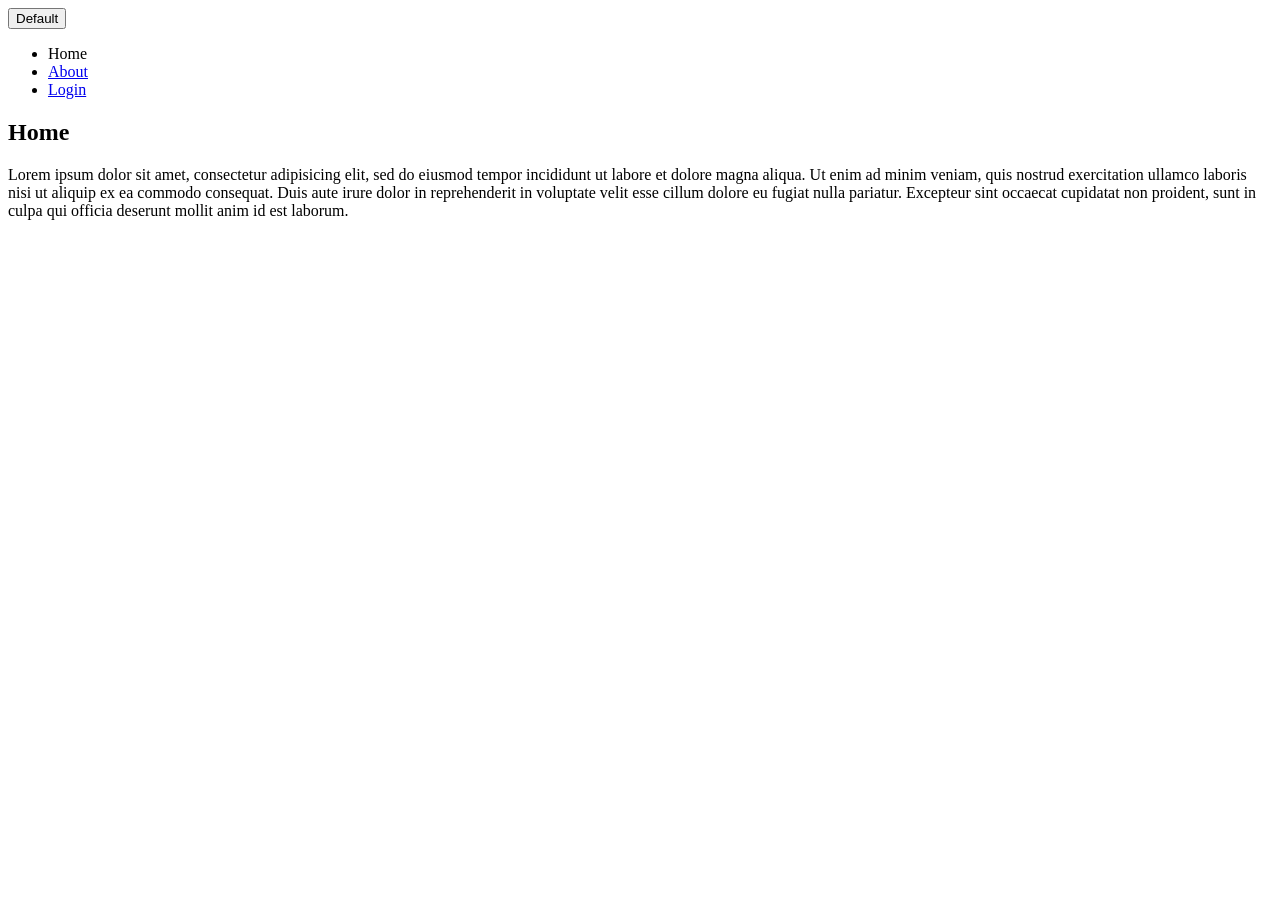
==== index.html @ 86acde98 "first commit" ====
<!DOCTYPE html>
<html>
<head>
  <title>My first website!</title>
</head>
<body>
  <button class="btn btn-primary">Default</button>
  <header>
    <nav>
      <ul>
        <li>Home</li>
        <li><a href="about.html">About</a></li>
        <li><a href="login.html">Login</a></li>
      </ul>
    </nav>
  </header>
  <section>
    <h2>Home</h2>
    <p>Lorem ipsum dolor sit amet, consectetur adipisicing elit, sed do eiusmod
    tempor incididunt ut labore et dolore magna aliqua. Ut enim ad minim veniam,
    quis nostrud exercitation ullamco laboris nisi ut aliquip ex ea commodo
    consequat. Duis aute irure dolor in reprehenderit in voluptate velit esse
    cillum dolore eu fugiat nulla pariatur. Excepteur sint occaecat cupidatat non
    proident, sunt in culpa qui officia deserunt mollit anim id est laborum.</p>
  </section>
</body>
</html>
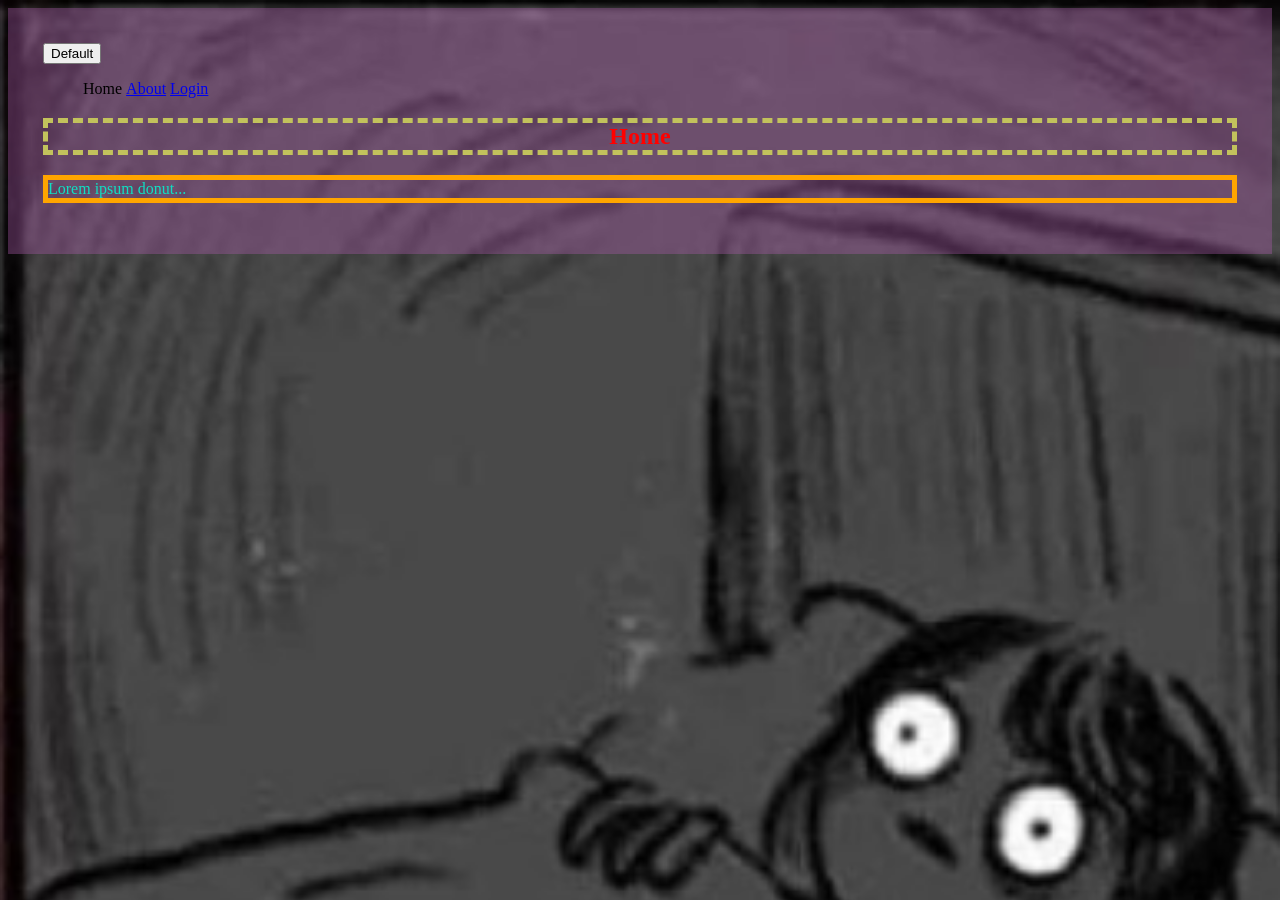
==== commit 8ada804b: "45. CSS Properties" ====
--- a/index.html
+++ b/index.html
@@ -1,28 +1,25 @@
-
 <!DOCTYPE html>
 <html>
-<head>
-  <title>My first website!</title>
-</head>
-<body>
-  <button class="btn btn-primary">Default</button>
-  <header>
-    <nav>
-      <ul>
-        <li>Home</li>
-        <li><a href="about.html">About</a></li>
-        <li><a href="login.html">Login</a></li>
-      </ul>
-    </nav>
-  </header>
-  <section>
-    <h2>Home</h2>
-    <p>Lorem ipsum dolor sit amet, consectetur adipisicing elit, sed do eiusmod
-    tempor incididunt ut labore et dolore magna aliqua. Ut enim ad minim veniam,
-    quis nostrud exercitation ullamco laboris nisi ut aliquip ex ea commodo
-    consequat. Duis aute irure dolor in reprehenderit in voluptate velit esse
-    cillum dolore eu fugiat nulla pariatur. Excepteur sint occaecat cupidatat non
-    proident, sunt in culpa qui officia deserunt mollit anim id est laborum.</p>
-  </section>
-</body>
-</html>+  <head>
+    <title>CSS Practice Site</title>
+    <link rel="stylesheet" type="text/css" href="style.css" />
+  </head>
+  <body>
+    <div>
+      <button class="btn btn-primary">Default</button>
+      <header>
+        <nav>
+          <ul>
+            <li>Home</li>
+            <li><a href="about.html">About</a></li>
+            <li><a href="login.html">Login</a></li>
+          </ul>
+        </nav>
+      </header>
+      <section>
+        <h2>Home</h2>
+        <p>Lorem ipsum donut...</p>
+      </section>
+    </div>
+  </body>
+</html>
--- a/style.css
+++ b/style.css
@@ -0,0 +1,32 @@
+/* Selector {
+    Property: value;
+} */
+body {
+  background-image: url(./images/openEyes.png);
+  background-size: cover;
+}
+
+h2 {
+  color: red;
+  text-align: center;
+  border: 5px dashed rgb(194, 194, 92);
+  cursor: pointer;
+}
+
+p {
+  color: rgb(19, 62, 128);
+}
+p {
+  color: rgb(16, 223, 195);
+  border: 5px solid orange;
+}
+
+div {
+  padding: 35px;
+  background-color: rgba(163, 88, 163, 0.4);
+}
+
+li {
+  list-style: none;
+  display: inline-block;
+}
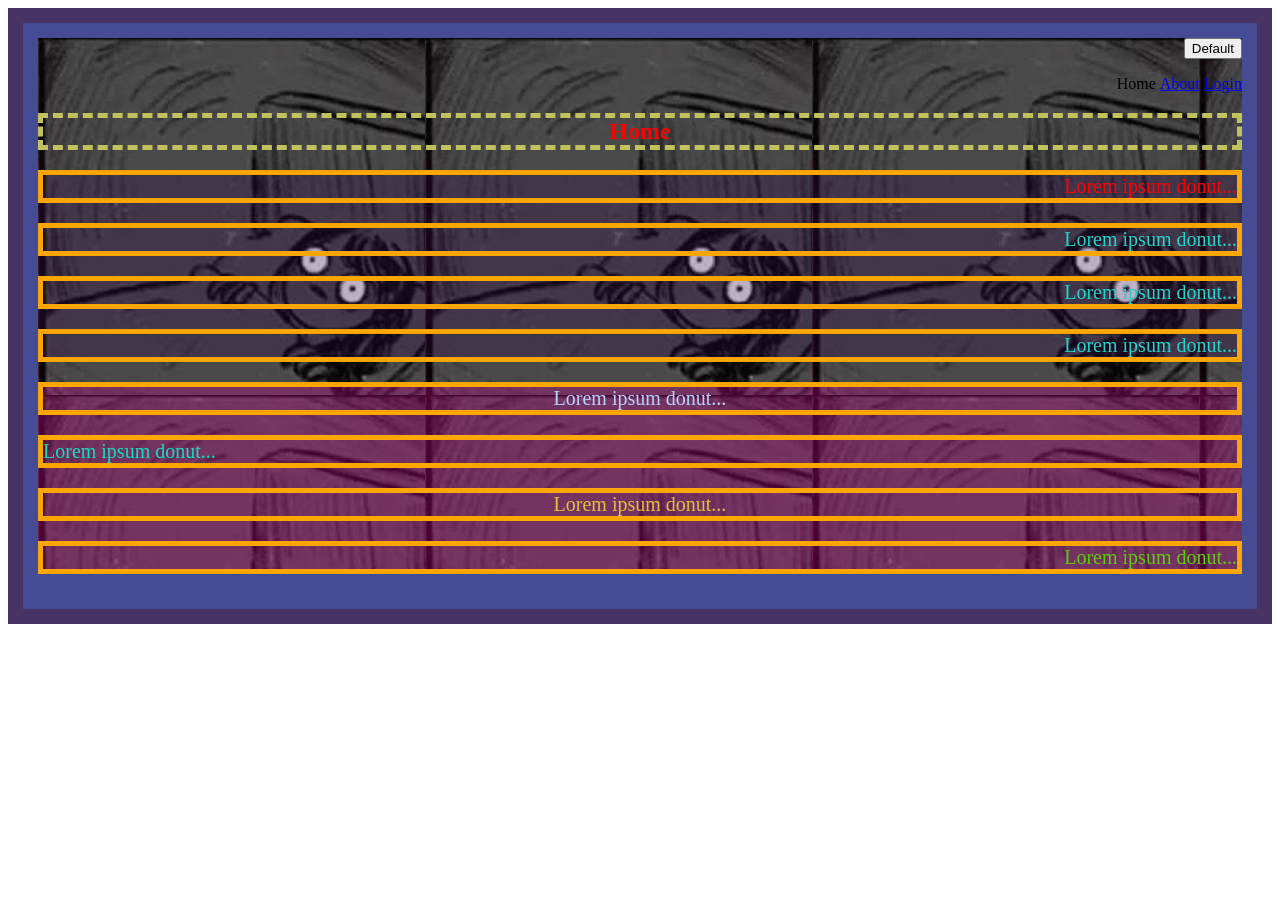
==== commit ed1cd0a4: "46: CSS Selectors" ====
--- a/index.html
+++ b/index.html
@@ -5,21 +5,36 @@
     <link rel="stylesheet" type="text/css" href="style.css" />
   </head>
   <body>
-    <div>
-      <button class="btn btn-primary">Default</button>
-      <header>
-        <nav>
-          <ul>
-            <li>Home</li>
-            <li><a href="about.html">About</a></li>
-            <li><a href="login.html">Login</a></li>
-          </ul>
-        </nav>
-      </header>
-      <section>
-        <h2>Home</h2>
-        <p>Lorem ipsum donut...</p>
-      </section>
+    <div id="div1" class="mainpage">
+      <div id="div2">
+        <div id="div3">
+          <button class="btn btn-primary">Default</button>
+          <header>
+            <nav>
+              <ul>
+                <li>Home</li>
+                <li><a href="about.html">About</a></li>
+                <li><a href="login.html">Login</a></li>
+              </ul>
+            </nav>
+          </header>
+          <section>
+            <h1>Home</h1>
+            <div id="div4">
+              <p class="webtext active">Lorem ipsum donut...</p>
+              <p class="webtext">Lorem ipsum donut...</p>
+              <p class="webtext">Lorem ipsum donut...</p>
+              <p class="webtext">Lorem ipsum donut...</p>
+            </div>
+            <div id="div5">
+              <p id="p1" class="webtext active">Lorem ipsum donut...</p>
+              <p id="p2" class="webtext">Lorem ipsum donut...</p>
+              <p id="p3" class="webtext">Lorem ipsum donut...</p>
+              <p id="p4" class="webtext">Lorem ipsum donut...</p>
+            </div>
+          </section>
+        </div>
+      </div>
     </div>
   </body>
 </html>
--- a/style.css
+++ b/style.css
@@ -1,32 +1,80 @@
 /* Selector {
     Property: value;
 } */
-body {
-  background-image: url(./images/openEyes.png);
-  background-size: cover;
+
+* {
+  text-align: right;
 }
 
-h2 {
+body {
+}
+
+.mainpage {
+}
+
+h1 {
   color: red;
   text-align: center;
   border: 5px dashed rgb(194, 194, 92);
   cursor: pointer;
 }
 
-p {
-  color: rgb(19, 62, 128);
-}
-p {
-  color: rgb(16, 223, 195);
-  border: 5px solid orange;
-}
-
-div {
-  padding: 35px;
-  background-color: rgba(163, 88, 163, 0.4);
-}
+/* The color is getting over-written but the position is not */
 
 li {
   list-style: none;
   display: inline-block;
 }
+
+.webtext {
+  font-size: 20px;
+  border: 5px solid orange;
+  color: rgb(35, 211, 202);
+}
+
+.active {
+  color: red;
+}
+
+#div1 {
+  padding: 15px;
+  background-color: rgba(27, 0, 63, 0.8);
+}
+
+#div2 {
+  padding: 15px;
+  background-color: rgba(67, 133, 255, 0.3);
+}
+
+#div3 {
+  background-image: url(./images/openEyes.png);
+  background-size: auto;
+}
+
+#div4 {
+  padding: none;
+  background-color: rgba(51, 12, 77, 0.3);
+}
+
+#div5 {
+  padding: none;
+  background-color: rgba(216, 6, 153, 0.3);
+}
+#p1 {
+  color: rgb(183, 212, 255);
+  text-align: center;
+}
+
+#p2 {
+  color: rgb(16, 223, 195);
+  text-align: left;
+}
+
+#p3 {
+  color: rgb(230, 190, 59);
+  text-align: center;
+}
+
+#p4 {
+  color: rgb(97, 201, 13);
+}
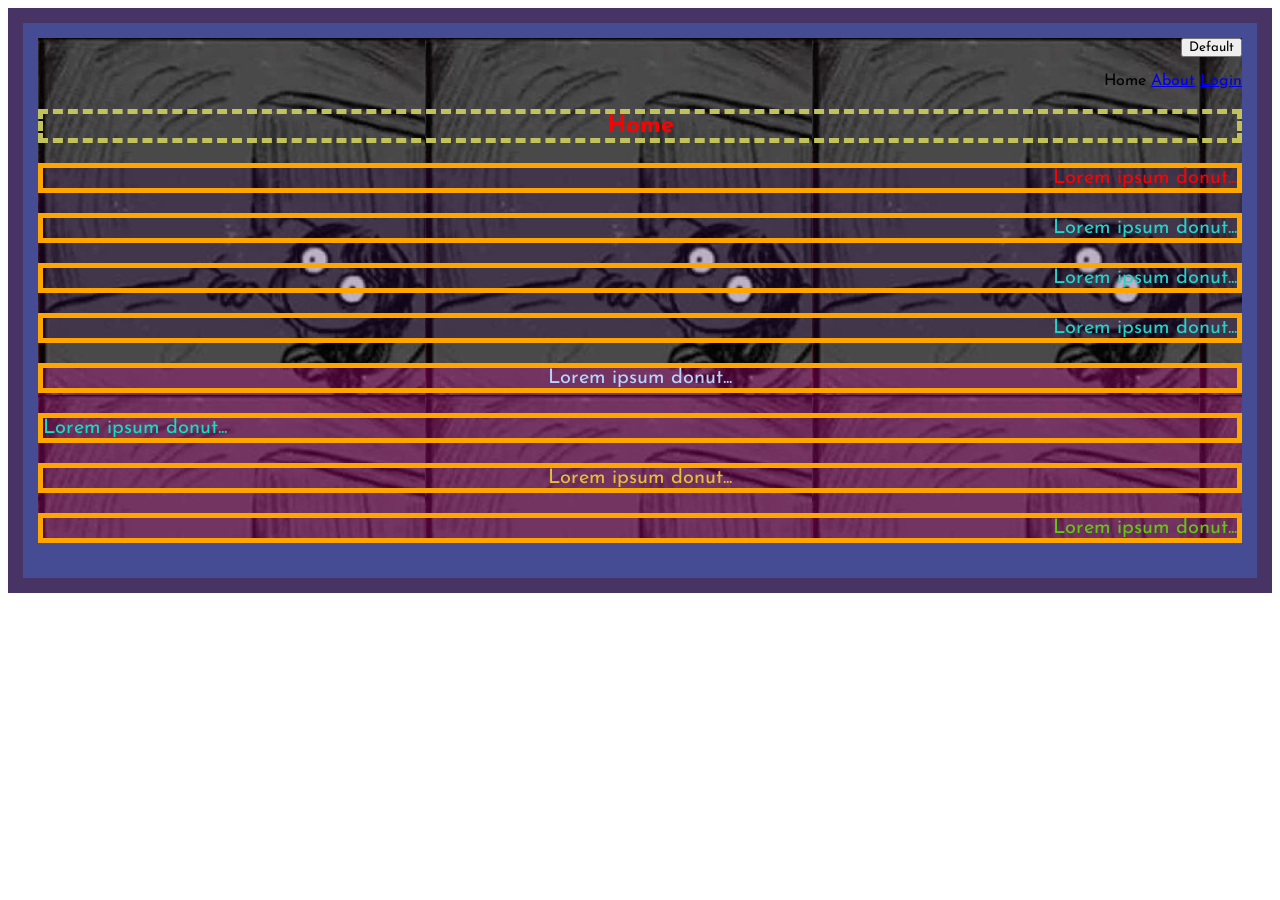
==== commit 65dafb87: "48 Text andfont" ====
--- a/index.html
+++ b/index.html
@@ -3,6 +3,10 @@
   <head>
     <title>CSS Practice Site</title>
     <link rel="stylesheet" type="text/css" href="style.css" />
+    <link
+      href="https://fonts.googleapis.com/css2?family=Josefin+Sans&display=swap"
+      rel="stylesheet"
+    />
   </head>
   <body>
     <div id="div1" class="mainpage">
--- a/style.css
+++ b/style.css
@@ -4,6 +4,7 @@
 
 * {
   text-align: right;
+  font-family: "Josefin Sans", sans-serif;
 }
 
 body {
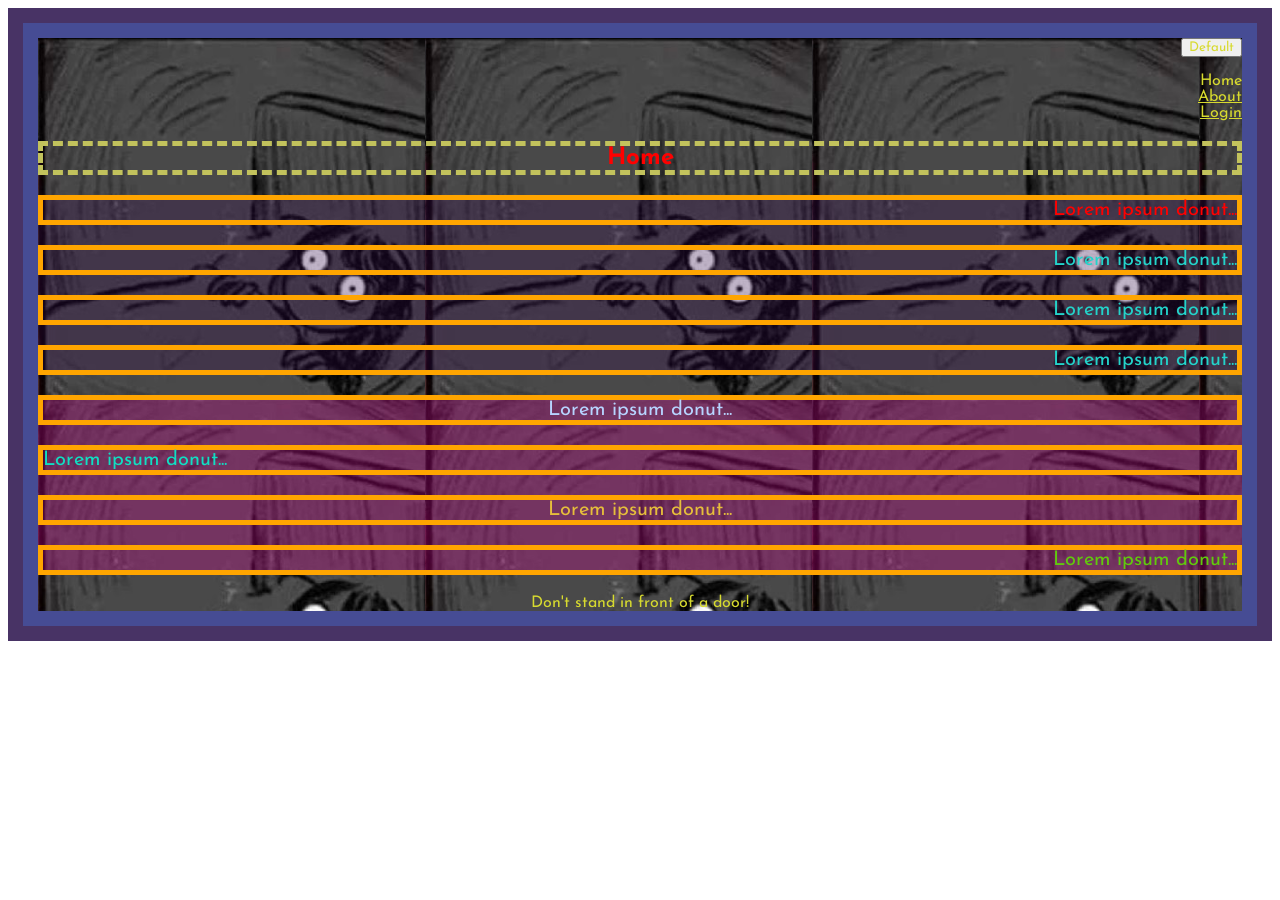
==== commit feeabdbb: "49 Images in CSS" ====
--- a/index.html
+++ b/index.html
@@ -36,6 +36,7 @@
               <p id="p3" class="webtext">Lorem ipsum donut...</p>
               <p id="p4" class="webtext">Lorem ipsum donut...</p>
             </div>
+            <footer>Don't stand in front of a door!</footer>
           </section>
         </div>
       </div>
--- a/style.css
+++ b/style.css
@@ -5,12 +5,22 @@
 * {
   text-align: right;
   font-family: "Josefin Sans", sans-serif;
+  color: rgb(215, 218, 47);
+}
+
+img {
+  float: left;
 }
 
 body {
 }
 
 .mainpage {
+}
+
+footer {
+  clear: both;
+  text-align: center;
 }
 
 h1 {
@@ -24,7 +34,8 @@
 
 li {
   list-style: none;
-  display: inline-block;
+  display: list-item;
+  color: rgb(215, 218, 47);
 }
 
 .webtext {
